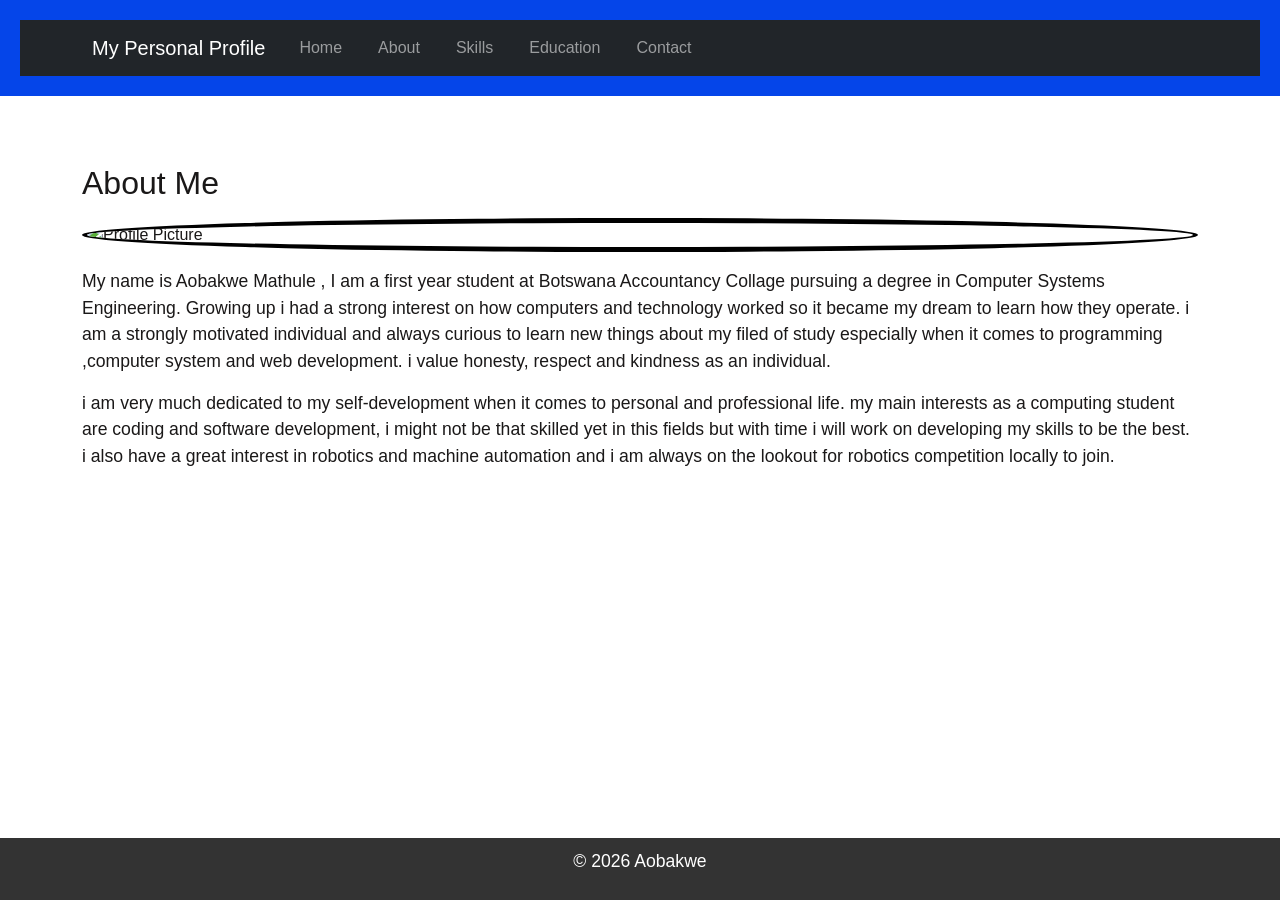
==== about.html @ e6efa4d5 "personal profile" ====
<!DOCTYPE html>
<html lang="en">
<head>
    <meta charset="UTF-8">
    <meta name="viewport" content="width=device-width, initial-scale=1.0">
    <title>About Me</title>  
    <!-- Bootstrap CSS -->
<link href="https://cdn.jsdelivr.net/npm/bootstrap@5.3.0/dist/css/bootstrap.min.css" rel="stylesheet">
 
  
    <link rel="stylesheet" href="styles.css">  

</head>
<body>
    <header>
      
        
        <nav class="navbar navbar-expand-lg navbar-dark bg-dark">
            <div class="container">
                <a class="navbar-brand" href="index.html">My Personal Profile</a>
                    <button class="navbar-toggler" type="button" data-bs-toggle="collapse" data-bs-target="#navbarNav">
                        <span class="navbar-toggler-icon"></span>
                    </button>
                    <div class="collapse navbar-collapse" id="navbarNav">
                        <ul class="navbar-nav">
                            <li class="nav-item">
                                <a class="nav-link" href="index.html">Home</a>      
                            </li>
                            <li class="nav-item">
                                <a class="nav-link" href="about.html">About</a>
                            </li>
                                <li class="nav-item">
                                    <a class="nav-link" href="skills.html">Skills</a>   
                                </li>
                                <li class="nav-item">   
                                    <a class="nav-link" href="education.html">Education</a>
                                </li>
                                <li class="nav-item">   
                                    <a class="nav-link" href="contact.html">Contact</a>
                                </li> 
                                 </li>
                   </ul>
              </div>
           </div>
            
        </nav>
    </header>
    <main class="container my-5">
        <h2>About Me</h2>  
         <img src="profile.jpg" alt="Profile Picture" class="img-fluid rounded-circle my-3"> 

        <P>My name is Aobakwe Mathule , I am a  first year student at Botswana Accountancy Collage pursuing a degree in Computer Systems Engineering. Growing up i had a strong interest on how computers  and technology worked so it became my dream to learn how they operate. i am a strongly motivated individual and always curious to learn new things about my filed of study especially when it comes to programming ,computer system and web development. i value honesty, respect and kindness as an individual.</P>
       
        <p>i am very much dedicated to my self-development when it comes to personal and professional life. my main interests as a computing student are coding and software development, i might not be that skilled yet in this fields but with time i will work on developing my skills to be the best. i also have a great interest in robotics and machine automation and i am always on the lookout for robotics competition locally to join.</p>
 </main>
    <footer>
        <p>&copy; 2026 Aobakwe</p>
    </footer>
    <!-- Bootstrap JS and dependencies -->
<script src="https://cdn.jsdelivr.net/npm/@popperjs/core@2.11.6/dist/umd/popper.min.js"></script>
<script src="https://cdn.jsdelivr.net/npm/bootstrap@5.3.0/dist/js/bootstrap.min.js"></script>

</body>
    
</html>
---- styles.css ----
body{
    font-family: Arial, Helvetica, sans-serif;
    color: #1a1818;
    background-color: rgb(255, 255, 255);
    margin: 0;
    padding: 0;
    list-style: 1.6;
}

header{
    background-color: #0545e9;
    color: antiquewhite;
    padding: 20px;
    text-align: center;
}

header h1 {
    margin: 0;
}

nav a {
    color: white;
    text-decoration: none;
    margin: 0 10px;
}
nav a:hover {
    text-decoration: underline;
}

main {
    padding: 20px;
    max-width: 800px;
    margin: 0 auto;
}

main img {
    max-width: 100%;
    height: auto;
    display: block;
    margin: 20px 0;
}

footer {
    background-color: #333;
    color: white;
    text-align: center;
    padding: 10px;
    position: fixed;
    bottom: 0;
    width: 100%;
}


p {
    font-size: 1.1em;
}

a {
    color: #0400e3;
    text-decoration: none;
}

a:hover {
    text-decoration: underline;
}

p {
    font-size: 1.1em;
}

a {
    color: #0f06ff;
    text-decoration: none;
}

a:hover {
    text-decoration: underline;
}
img {
    border: 5px solid #000000;
    border-radius: 10px;
}

main a[href^="mailto:"] {
    color: #3c22ff;
    font-weight: bold;
}
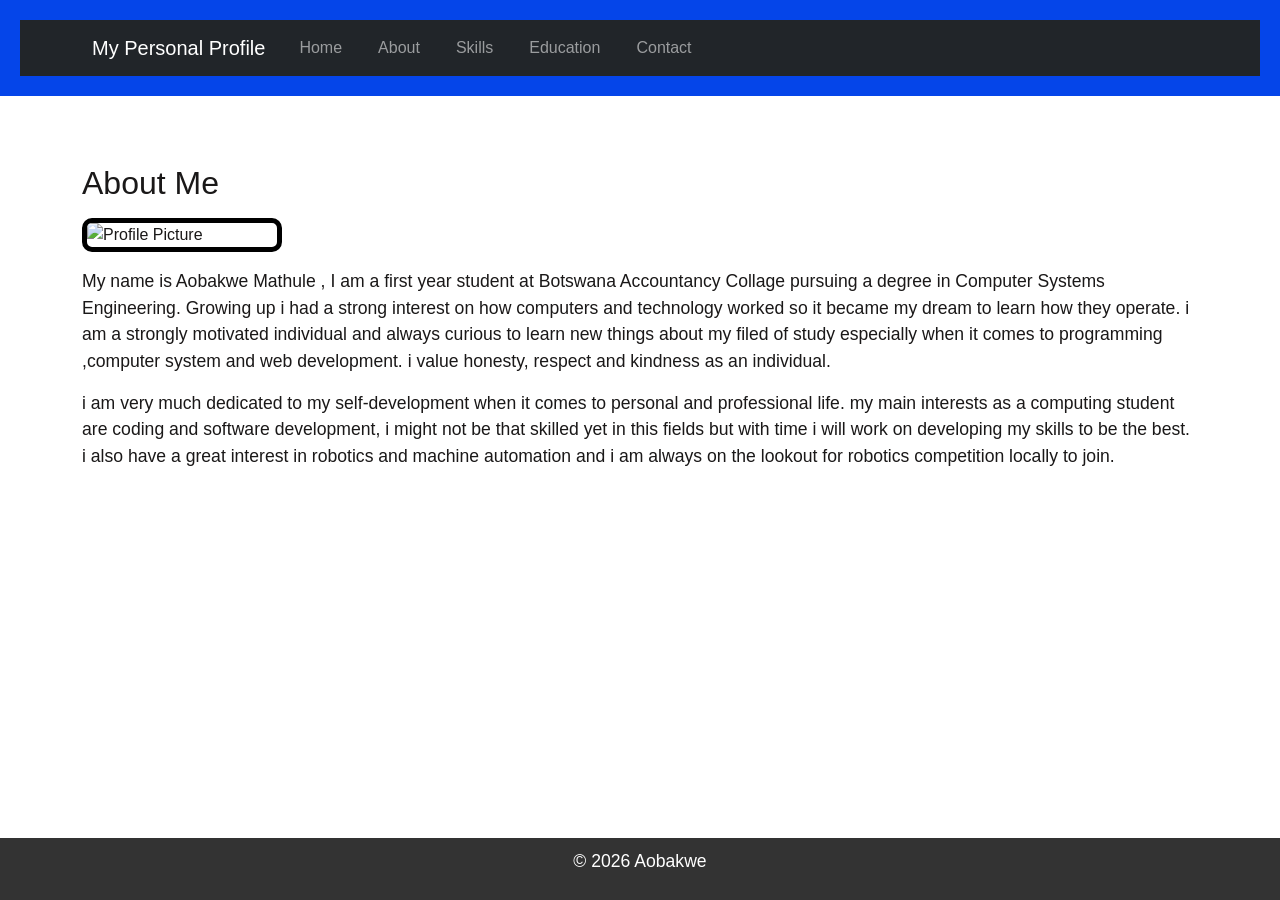
==== commit 7917c707: "UP" ====
--- a/about.html
+++ b/about.html
@@ -46,8 +46,8 @@
         </nav>
     </header>
     <main class="container my-5">
-        <h2>About Me</h2>  
-         <img src="profile.jpg" alt="Profile Picture" class="img-fluid rounded-circle my-3"> 
+        <h2>About Me</h2>                         
+         <img src="C:\Users\mathu\OneDrive - Botswana Accountancy College\SM2\WMD\personal profile\images\profile picture.jpeg" alt="Profile Picture" width="200" class="img-fluid rounded-square my-3"> 
 
         <P>My name is Aobakwe Mathule , I am a  first year student at Botswana Accountancy Collage pursuing a degree in Computer Systems Engineering. Growing up i had a strong interest on how computers  and technology worked so it became my dream to learn how they operate. i am a strongly motivated individual and always curious to learn new things about my filed of study especially when it comes to programming ,computer system and web development. i value honesty, respect and kindness as an individual.</P>
        
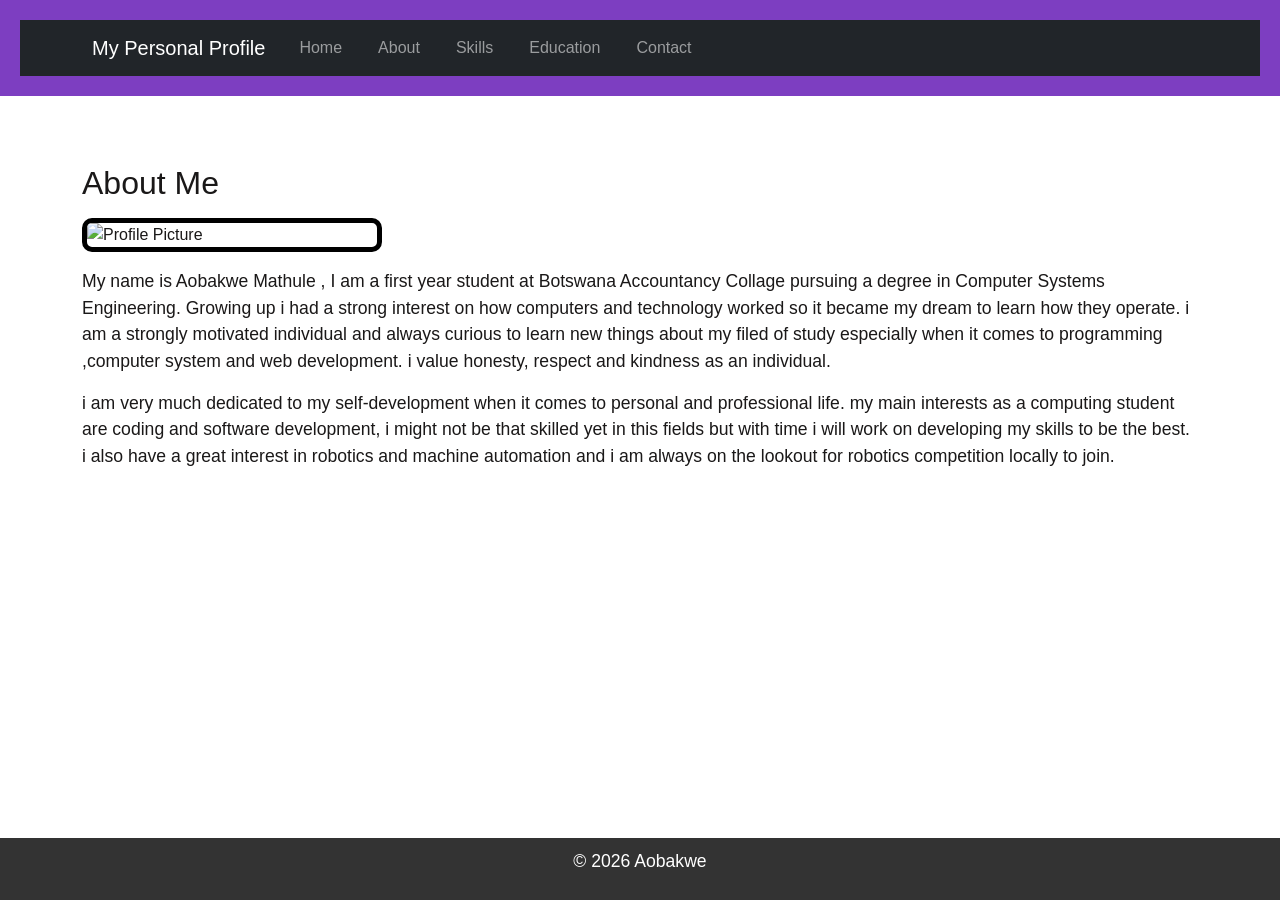
==== commit a16e3e11: "up" ====
--- a/about.html
+++ b/about.html
@@ -47,7 +47,7 @@
     </header>
     <main class="container my-5">
         <h2>About Me</h2>                         
-         <img src="C:\Users\mathu\OneDrive - Botswana Accountancy College\SM2\WMD\personal profile\images\profile picture.jpeg" alt="Profile Picture" width="200" class="img-fluid rounded-square my-3"> 
+          <img src="C:\Users\mathu\OneDrive - Botswana Accountancy College\SM2\WMD\personal profile\images\profile picture.jpeg" alt="Profile Picture" width="300" class="img-fluid rounded-square my-3"> 
 
         <P>My name is Aobakwe Mathule , I am a  first year student at Botswana Accountancy Collage pursuing a degree in Computer Systems Engineering. Growing up i had a strong interest on how computers  and technology worked so it became my dream to learn how they operate. i am a strongly motivated individual and always curious to learn new things about my filed of study especially when it comes to programming ,computer system and web development. i value honesty, respect and kindness as an individual.</P>
        
--- a/styles.css
+++ b/styles.css
@@ -8,7 +8,7 @@
 }
 
 header{
-    background-color: #0545e9;
+    background-color: #5401aec1;
     color: antiquewhite;
     padding: 20px;
     text-align: center;
@@ -56,7 +56,7 @@
 }
 
 a {
-    color: #0400e3;
+    color: #56007e;
     text-decoration: none;
 }
 
@@ -69,7 +69,7 @@
 }
 
 a {
-    color: #0f06ff;
+    color: #5f00a3;
     text-decoration: none;
 }
 
@@ -82,6 +82,6 @@
 }
 
 main a[href^="mailto:"] {
-    color: #3c22ff;
+    color: #6900e9;
     font-weight: bold;
-}
+}
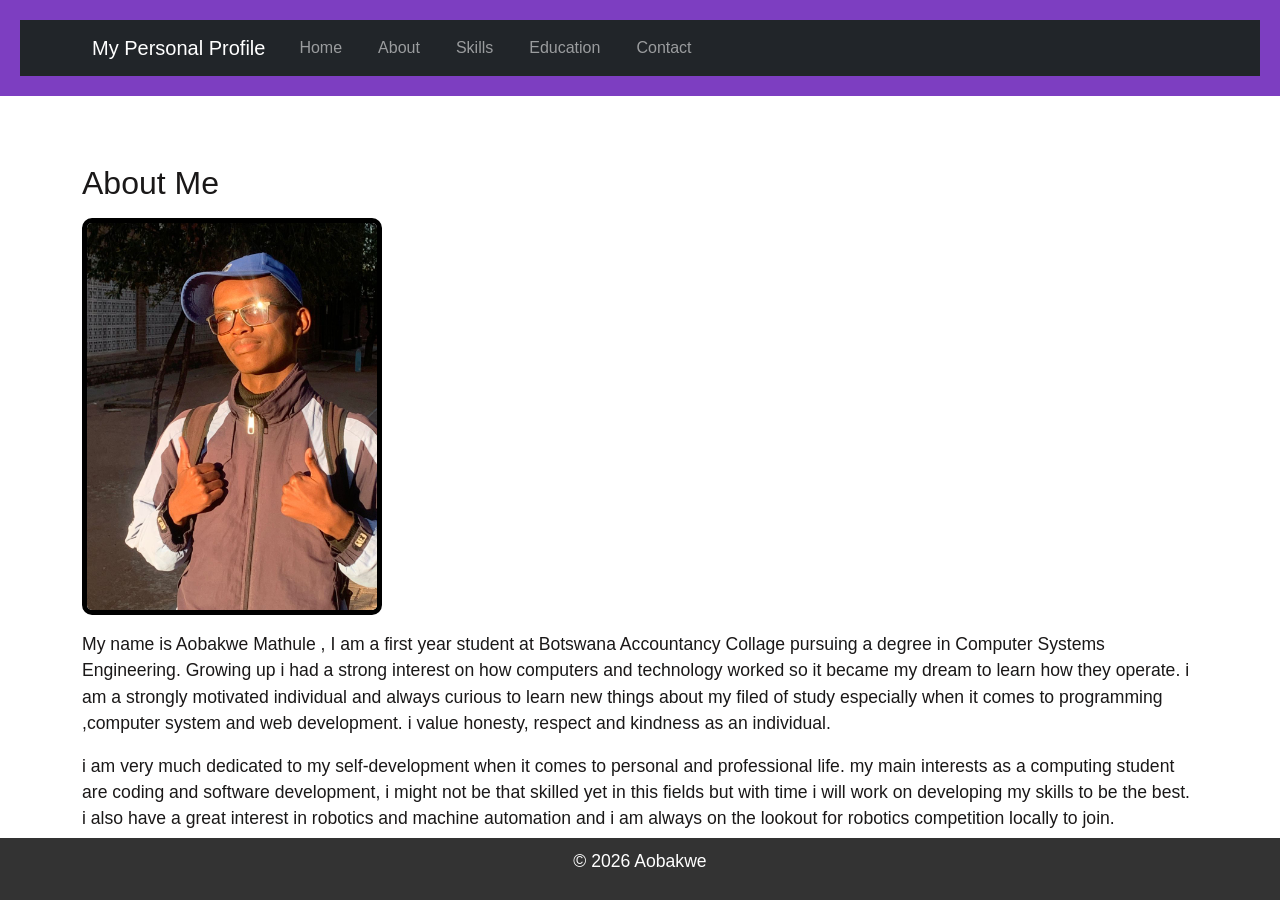
==== commit ec598caa: "up" ====
--- a/about.html
+++ b/about.html
@@ -47,7 +47,7 @@
     </header>
     <main class="container my-5">
         <h2>About Me</h2>                         
-          <img src="C:\Users\mathu\OneDrive - Botswana Accountancy College\SM2\WMD\personal profile\images\profile picture.jpeg" alt="Profile Picture" width="300" class="img-fluid rounded-square my-3"> 
+          <img src="images/profile picture.jpeg" alt="Profile Picture" width="300" class="img-fluid rounded-square my-3"> 
 
         <P>My name is Aobakwe Mathule , I am a  first year student at Botswana Accountancy Collage pursuing a degree in Computer Systems Engineering. Growing up i had a strong interest on how computers  and technology worked so it became my dream to learn how they operate. i am a strongly motivated individual and always curious to learn new things about my filed of study especially when it comes to programming ,computer system and web development. i value honesty, respect and kindness as an individual.</P>
        
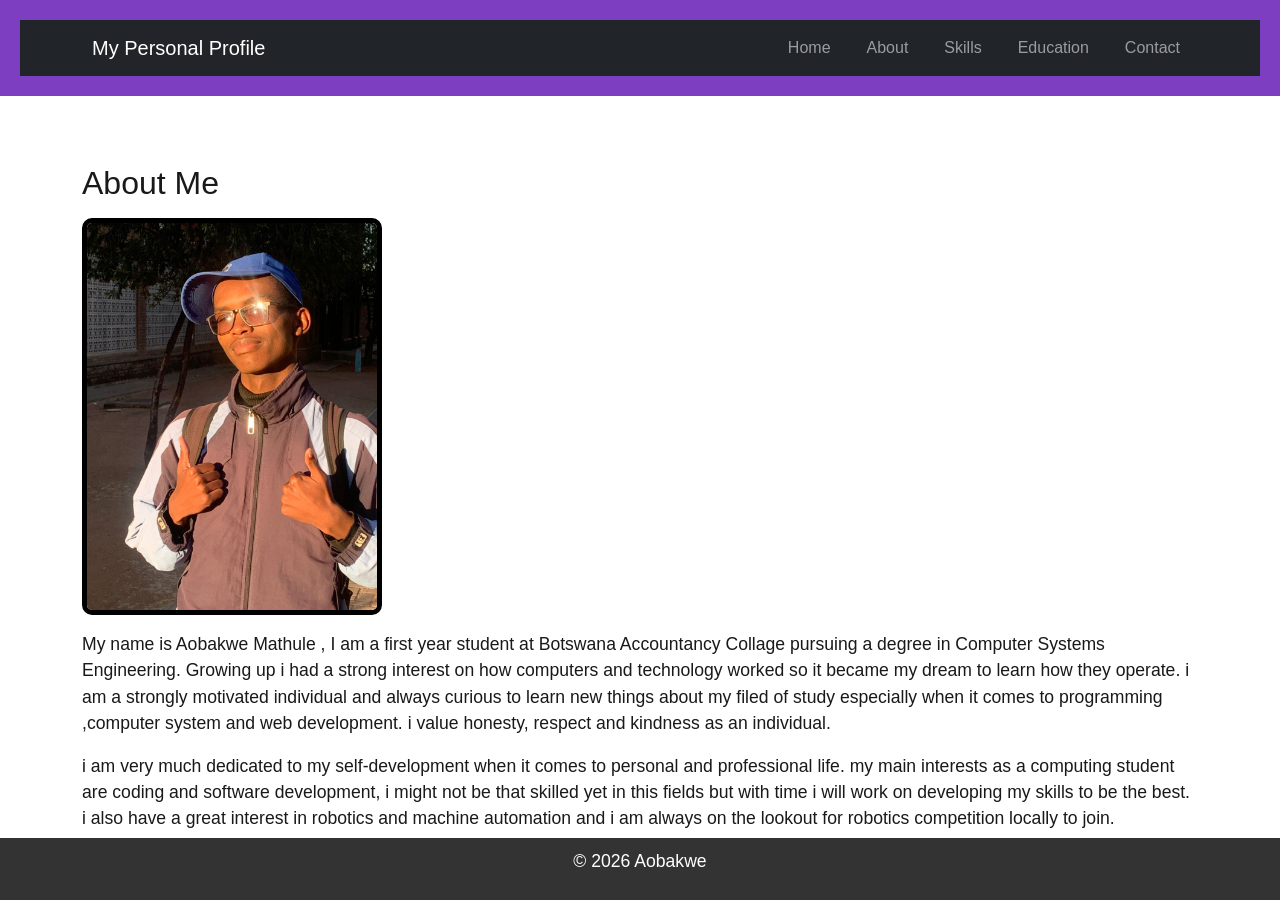
==== commit 7cef9d27: "uo" ====
--- a/about.html
+++ b/about.html
@@ -14,31 +14,32 @@
 <body>
     <header>
       
-        
         <nav class="navbar navbar-expand-lg navbar-dark bg-dark">
             <div class="container">
                 <a class="navbar-brand" href="index.html">My Personal Profile</a>
                     <button class="navbar-toggler" type="button" data-bs-toggle="collapse" data-bs-target="#navbarNav">
                         <span class="navbar-toggler-icon"></span>
                     </button>
-                    <div class="collapse navbar-collapse" id="navbarNav">
+                    <div class collapse navbar-collapse id="navbarNav">
                         <ul class="navbar-nav">
                             <li class="nav-item">
                                 <a class="nav-link" href="index.html">Home</a>      
                             </li>
-                            <li class="nav-item">
+                            
+                             <li class="nav-item">
                                 <a class="nav-link" href="about.html">About</a>
                             </li>
+                             <li class="nav-item">
+                                <a class="nav-link" href="skills.html">Skills</a>
+                            </li>
                                 <li class="nav-item">
-                                    <a class="nav-link" href="skills.html">Skills</a>   
-                                </li>
-                                <li class="nav-item">   
-                                    <a class="nav-link" href="education.html">Education</a>
-                                </li>
-                                <li class="nav-item">   
-                                    <a class="nav-link" href="contact.html">Contact</a>
-                                </li> 
-                                 </li>
+                                <a class="nav-link" href="education.html">Education</a>
+        
+                            </li>
+                            <li class="nav-item">
+                                <a class="nav-link" href="contact.html">Contact</a>
+                          </li>
+                      </li>
                    </ul>
               </div>
            </div>
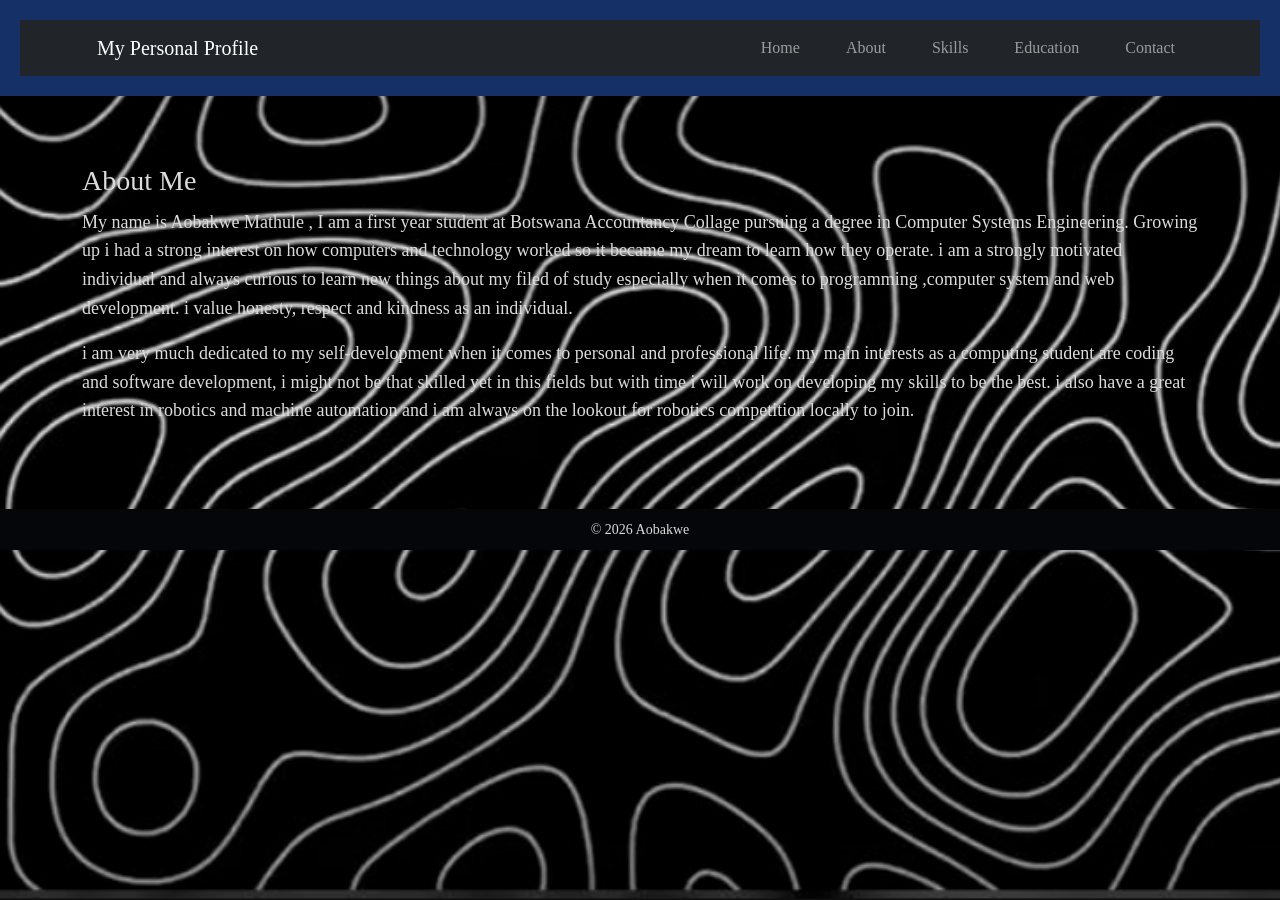
==== commit 8699ea82: "up" ====
--- a/about.html
+++ b/about.html
@@ -48,8 +48,7 @@
     </header>
     <main class="container my-5">
         <h2>About Me</h2>                         
-          <img src="images/profile picture.jpeg" alt="Profile Picture" width="300" class="img-fluid rounded-square my-3"> 
-
+         
         <P>My name is Aobakwe Mathule , I am a  first year student at Botswana Accountancy Collage pursuing a degree in Computer Systems Engineering. Growing up i had a strong interest on how computers  and technology worked so it became my dream to learn how they operate. i am a strongly motivated individual and always curious to learn new things about my filed of study especially when it comes to programming ,computer system and web development. i value honesty, respect and kindness as an individual.</P>
        
         <p>i am very much dedicated to my self-development when it comes to personal and professional life. my main interests as a computing student are coding and software development, i might not be that skilled yet in this fields but with time i will work on developing my skills to be the best. i also have a great interest in robotics and machine automation and i am always on the lookout for robotics competition locally to join.</p>
--- a/styles.css
+++ b/styles.css
@@ -1,87 +1,62 @@
 body{
-    font-family: Arial, Helvetica, sans-serif;
-    color: #1a1818;
-    background-color: rgb(255, 255, 255);
+    font-family: 'Times New Roman', Times, serif;
+    color: #dbdbdb;
+    background-image: url('images/background2.jpeg');
+    background-size: cover;
+    background-attachment: fixed;
+    color: #dbdbdb;
+  
+    } 
+header{
+    background-color: rgb(20, 48, 103);
+    text-align: center;
+        padding: 20px;
+}
+header h1{
+    font-size: 36px;
     margin: 0;
-    padding: 0;
-    list-style: 1.6;
+}
+img{
+    border-radius: 50%;
+    margin-top: 20px;
+}
+nav{
+    background-color: rgb(17, 88, 232);
+    display: flex;
+    justify-content: center;
+    padding: 10px;
 }
 
-header{
-    background-color: #5401aec1;
-    color: antiquewhite;
+nav a{
+    color: #dbdbdb;
+    text-decoration: none;
+    margin: 0 15px;
+    font-size: 18px;
+}
+nav a:hover{
+    color: #dbdbdb;
+    text-decoration: underline;
+}
+main{
     padding: 20px;
+}
+main h2{
+    color: #dbdbdb;
+    font-size: 28px;
+    margin-bottom: 10px;
+}
+main p{
+    color: #dbdbdb;
+    font-size: 18px;
+    line-height: 1.6;
+}
+footer{
+    background-color: rgb(5, 6, 9);
     text-align: center;
+    padding: 10px;
+    color: #dbdbdb;
+    font-size: 14px;
 }
-
-header h1 {
+footer p{
     margin: 0;
 }
-
-nav a {
-    color: white;
-    text-decoration: none;
-    margin: 0 10px;
-}
-nav a:hover {
-    text-decoration: underline;
-}
-
-main {
-    padding: 20px;
-    max-width: 800px;
-    margin: 0 auto;
-}
-
-main img {
-    max-width: 100%;
-    height: auto;
-    display: block;
-    margin: 20px 0;
-}
-
-footer {
-    background-color: #333;
-    color: white;
-    text-align: center;
-    padding: 10px;
-    position: fixed;
-    bottom: 0;
-    width: 100%;
-}
-
-
-p {
-    font-size: 1.1em;
-}
-
-a {
-    color: #56007e;
-    text-decoration: none;
-}
-
-a:hover {
-    text-decoration: underline;
-}
-
-p {
-    font-size: 1.1em;
-}
-
-a {
-    color: #5f00a3;
-    text-decoration: none;
-}
-
-a:hover {
-    text-decoration: underline;
-}
-img {
-    border: 5px solid #000000;
-    border-radius: 10px;
-}
-
-main a[href^="mailto:"] {
-    color: #6900e9;
-    font-weight: bold;
-}
